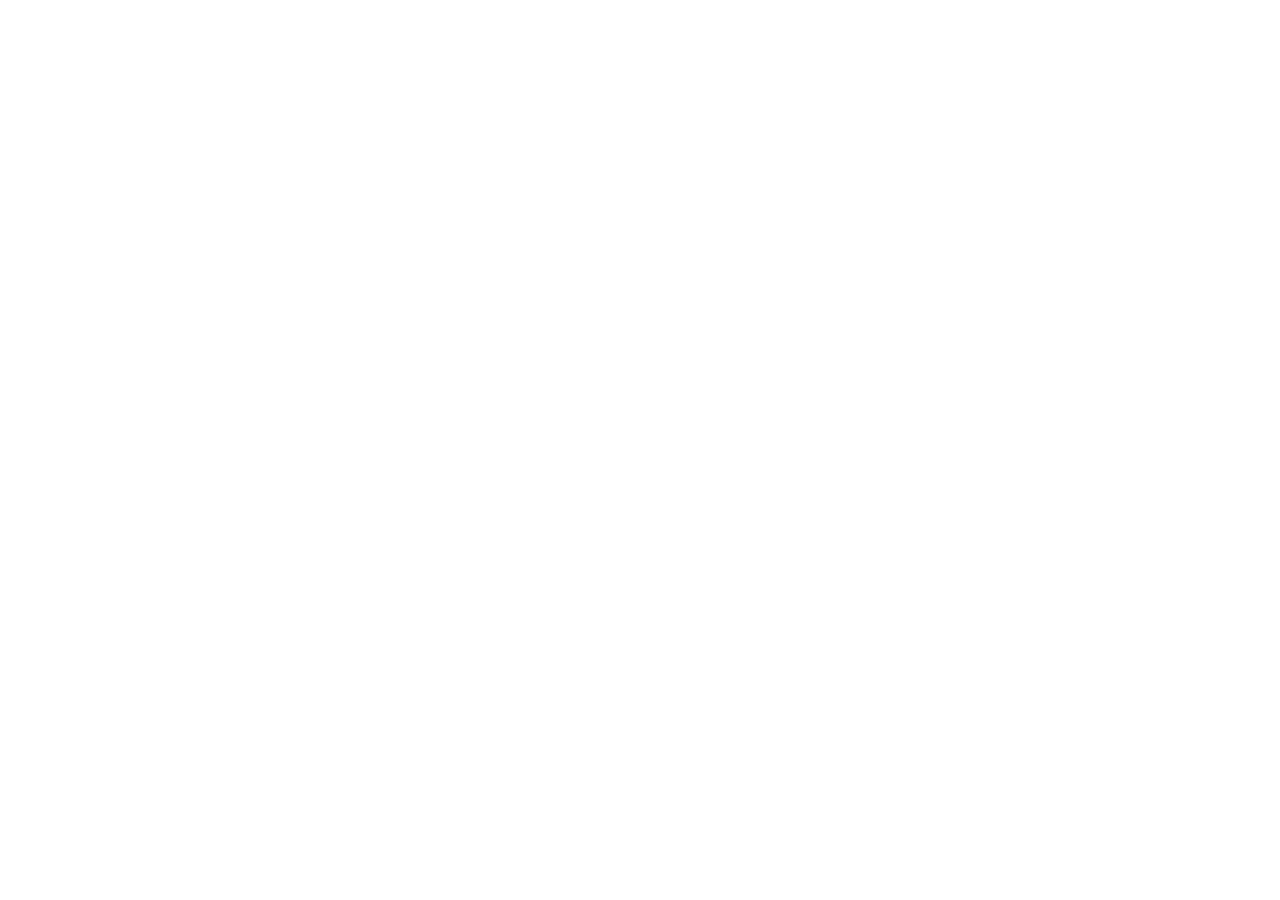
==== inicial.html @ 426d929a "Primeiro release" ====
<!DOCTYPE html>
<html>
	<head>
		<title>Criação de um Mapa Inicial</title>

		<meta charset="utf-8" />
		<meta name="viewport" content="width=device-width, initial-scale=1.0">
		<link rel="stylesheet" href="node_modules/leaflet/dist/leaflet.css" />
	</head>
<body>

	<div id="mapid" style="width: 600px; height: 400px;">

	</div>
	<script type="text/javascript">

		var map = L.map('mapid').setView([-23.562778, -46.655037], 13);

		L.tileLayer('https://{s}.tile.openstreetmap.org/{z}/{x}/{y}.png', {
		    attribution: '&copy; <a href="https://www.openstreetmap.org/copyright">OpenStreetMap</a> contributors'
		}).addTo(map);

		L.marker([-23.562778, -46.655037])
			.addTo(map)
		    .bindPopup('Poup via CSS3.<br />')
		    .openPopup();
	</script>
	<script src="node_modules/leaflet/dist/leaflet.js"></script>
</body>
</html>
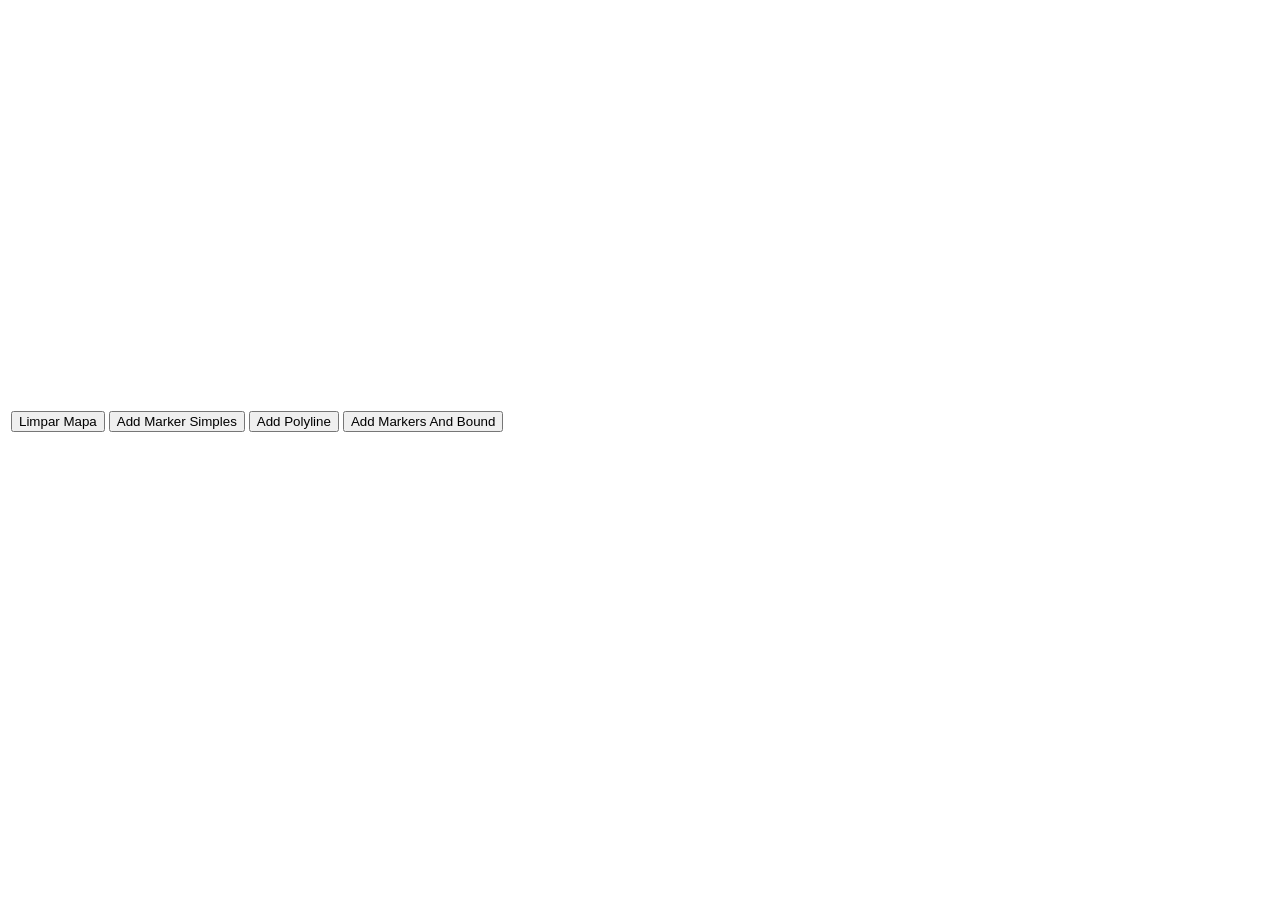
==== commit 09f860cd: "Realizado a criação do primeiro release do projeto com as opções de Limpar mapa, Add marker, Add Pol" ====
--- a/inicial.html
+++ b/inicial.html
@@ -1,4 +1,3 @@
-
 <!DOCTYPE html>
 <html>
 	<head>
@@ -10,22 +9,68 @@
 	</head>
 <body>
 
-	<div id="mapid" style="width: 600px; height: 400px;">
+	<div id="mapid" style="width: 600px; height: 400px;"></div>
+	
+	<table>
+		<tr>
+			<td><button onclick="javascript: clearMap()">Limpar Mapa</button></td>
+			<td><button onclick="javascript: addMarker()">Add Marker Simples</button></td>
+			<td><button onclick="javascript: addPolyline()">Add Polyline</button></td>
+			<td><button onclick="javascript: addMultiplesMarkersAndBound()">Add Markers And Bound</button></td>
+		</tr>
+	</table>
+	<script src="node_modules/leaflet/dist/leaflet.js"></script>
+	<script src="js/openmap.js"></script>
+	<script type="text/javascript">
+	
+		const map = new OpenMap("mapid", -23.5516, -46.6342, 3);
 
-	</div>
-	<script type="text/javascript">
+		function clearMap(){
+			map.clearMap();
+		}
 
-		var map = L.map('mapid').setView([-23.562778, -46.655037], 13);
+		function addMarker(){
 
-		L.tileLayer('https://{s}.tile.openstreetmap.org/{z}/{x}/{y}.png', {
-		    attribution: '&copy; <a href="https://www.openstreetmap.org/copyright">OpenStreetMap</a> contributors'
-		}).addTo(map);
+			map.clearMap();
 
-		L.marker([-23.562778, -46.655037])
-			.addTo(map)
-		    .bindPopup('Poup via CSS3.<br />')
-		    .openPopup();
+			var html = "<table border=1 bordercolor=''#0000ff'><tr><td>fsdfsdfsdfsdfsdf</td></tr></table>";
+			
+			var marker = map.addMarker(-23.562778, -46.655037, "Add Marker....", html, "icons/car.png");
+
+			map.addZoom(marker);
+		}
+
+		function addPolyline(){
+
+			map.clearMap();
+			
+			var html = "<table border=1 bordercolor=''#0000ff'><tr><td>poup</td></tr></table>";
+			
+			var marker = map.addMarker(-23.58707, -46.64685, "fsdf", html, "icons/car.png");
+
+			var html = "<table border=1 bordercolor=''#0000ff'><tr><td>popup 2</td></tr></table>";
+			
+			var marker = map.addMarker(-23.58692, -46.64665, "fdsfdsfsdf", html, "icons/car.png");
+
+			map.addPolyline();
+		}
+
+
+		function addMultiplesMarkersAndBound(){
+			
+			map.clearMap();
+			
+			var html = "<table border=1 bordercolor=''#0000ff'><tr><td>poup</td></tr></table>";
+			
+			var marker = map.addMarker(-23.58558, -46.64637, "ponte 1", html, "icons/car.png");
+
+			var html = "<table border=1 bordercolor=''#0000ff'><tr><td>popup 2</td></tr></table>";
+			
+			var marker = map.addMarker(-23.27111, -47.45409, "ponte 2", html, "icons/car.png");
+
+			map.addBounds();
+		}
+				
 	</script>
-	<script src="node_modules/leaflet/dist/leaflet.js"></script>
 </body>
 </html>
